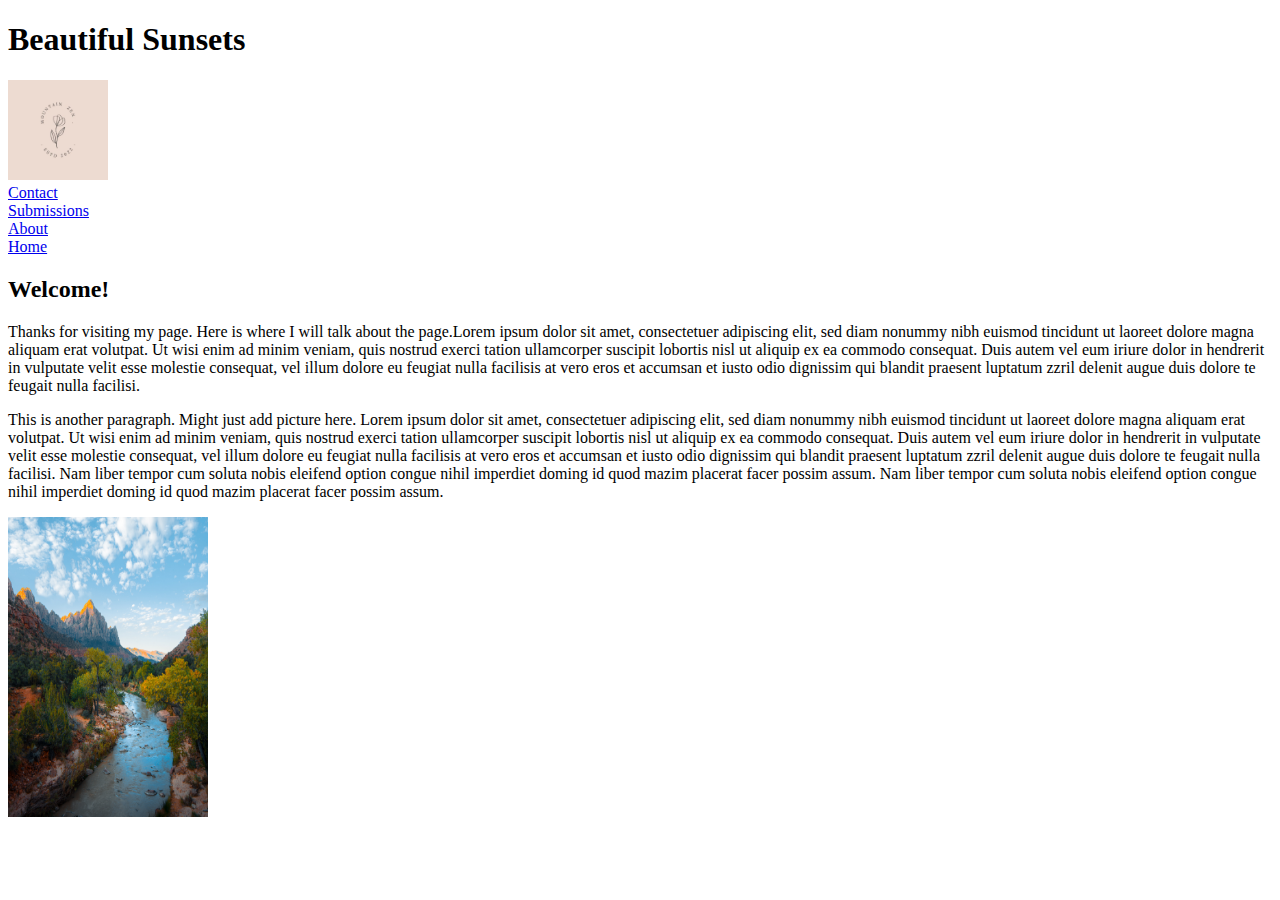
==== index.html @ 7d167299 "transferred files" ====
<!DOCTYPE html>
<html>
  <head>
  <meta charset="UTF-8"/>
  <meta name="viewport" content="width=device-width" initial-scale="1.0"/>
  <link rel="stylesheet" href="/Day Four/css/style.css"/>
  <link rel="submissions" href="/Day Four/submissions.html"/>
  <link rel="contact" href="/Day Four/contact.html"/>
  <link rel="about" href="/Day Four/about.html"/>
  <title> Beautiful Sunsets</title>
  </head>

  <body> <div class="header"> <h1>Beautiful Sunsets</h1>
  <div class="logo">
  <a href= "https://www.pexels.com/search/nature" target="blank">    

    <img src="./img/logo.jpg" alt="logodesign" width="100px" height="100px"/>

  <div class="nav">
    <nav>
      <li><a href="#contact">Contact</a></li> 
      <li><a href="#submissions">Submissions</a></li>
      <li><a href="#about">About</a></li>
      <li><a href="#home">Home</a></li>
    </nav>
  </div>
  </header>

  
  <section> 
    <h2>Welcome!</h2>
    <p>   Thanks for visiting my page. Here is where I will talk about the page.Lorem ipsum dolor sit amet, consectetuer adipiscing elit, sed diam nonummy nibh euismod tincidunt ut laoreet dolore magna aliquam erat volutpat. Ut wisi enim ad minim veniam, quis nostrud exerci tation ullamcorper suscipit lobortis nisl ut aliquip ex ea commodo consequat. Duis autem vel eum iriure dolor in hendrerit in vulputate velit esse molestie consequat, vel illum dolore eu feugiat nulla facilisis at vero eros et accumsan et iusto odio dignissim qui blandit praesent luptatum zzril delenit augue duis dolore te feugait nulla facilisi.  </p>
    </section>
    <aside>
    <p>   This is another paragraph. Might just add picture here. Lorem ipsum dolor sit amet, consectetuer adipiscing elit, sed diam nonummy nibh euismod tincidunt ut laoreet dolore magna aliquam erat volutpat. Ut wisi enim ad minim veniam, quis nostrud exerci tation ullamcorper suscipit lobortis nisl ut aliquip ex ea commodo consequat. Duis autem vel eum iriure dolor in hendrerit in vulputate velit esse molestie consequat, vel illum dolore eu feugiat nulla facilisis at vero eros et accumsan et iusto odio dignissim qui blandit praesent luptatum zzril delenit augue duis dolore te feugait nulla facilisi. Nam liber tempor cum soluta nobis eleifend option congue nihil imperdiet doming id quod mazim placerat facer possim assum. Nam liber tempor cum soluta nobis eleifend option congue nihil imperdiet doming id quod mazim placerat facer possim assum.
    </p>
  <div class="sectionimg">
  <img src="./img/pexels-michael-block-3225517.jpg" alt="river valley" width="200" height="300">
  </aside>
  <footer>
     <a href="instagram.com"<button><i class="fa-brands fa-instagram"></i></button></a>

  </footer>
  </body>
</html>
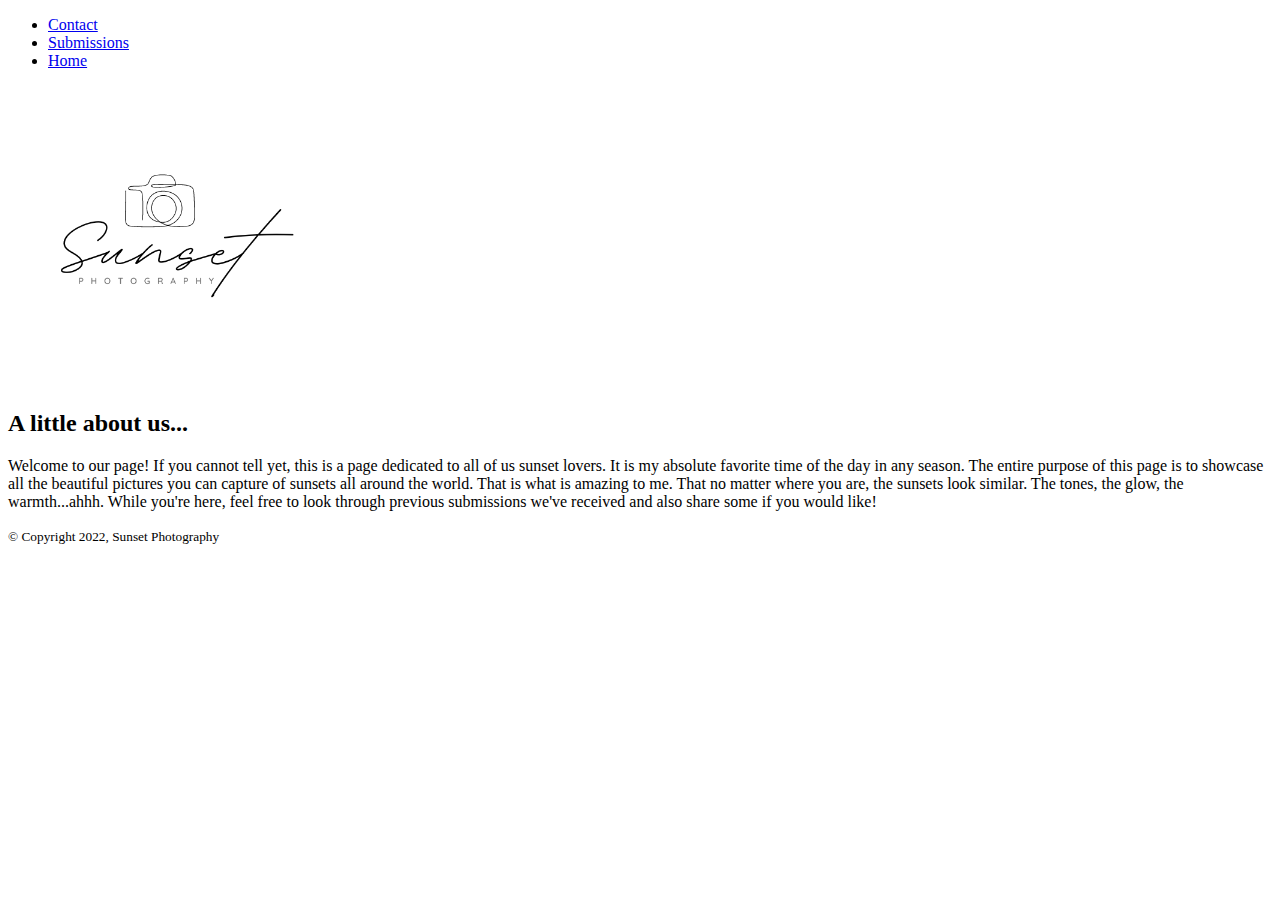
==== commit ec459376: "updated changes" ====
--- a/index.html
+++ b/index.html
@@ -1,45 +1,41 @@
 <!DOCTYPE html>
 <html>
-  <head>
-  <meta charset="UTF-8"/>
-  <meta name="viewport" content="width=device-width" initial-scale="1.0"/>
-  <link rel="stylesheet" href="/Day Four/css/style.css"/>
-  <link rel="submissions" href="/Day Four/submissions.html"/>
-  <link rel="contact" href="/Day Four/contact.html"/>
-  <link rel="about" href="/Day Four/about.html"/>
-  <title> Beautiful Sunsets</title>
-  </head>
+<head>
+    <meta charset="UTF-8"/>
+    <meta name="viewport" content="width=device-width" initial-scale="1.0"/>
+    <link rel="stylesheet" href="/Final-Project/css/styles.css"/>
+    <link rel="submissions" href="/Final-Project/submissions.html"/>
+    <link rel="contact" href="/Final-Project/contact.html"/>
+    <link rel="preconnect" href="https://fonts.googleapis.com">
+    <link rel="preconnect" href="https://fonts.gstatic.com" crossorigin>
+    <link href="https://fonts.googleapis.com/css2?family=Dosis:wght@600&family=Montserrat:wght@100&family=Quicksand:wght@300;400&display=swap" rel="stylesheet">
 
-  <body> <div class="header"> <h1>Beautiful Sunsets</h1>
-  <div class="logo">
-  <a href= "https://www.pexels.com/search/nature" target="blank">    
+  <title>Beautiful Sunsets</title>
+</head>
 
-    <img src="./img/logo.jpg" alt="logodesign" width="100px" height="100px"/>
+<body>
+    <div class="nav">
+      <ul>
+        <li><a href="#contact">Contact</a></li> 
+        <li><a href="#submissions">Submissions</a></li>
+        <li><a href="#home">Home</a></li>
+      </ul>  
+    </div>
 
-  <div class="nav">
-    <nav>
-      <li><a href="#contact">Contact</a></li> 
-      <li><a href="#submissions">Submissions</a></li>
-      <li><a href="#about">About</a></li>
-      <li><a href="#home">Home</a></li>
-    </nav>
-  </div>
-  </header>
-
-  
-  <section> 
-    <h2>Welcome!</h2>
-    <p>   Thanks for visiting my page. Here is where I will talk about the page.Lorem ipsum dolor sit amet, consectetuer adipiscing elit, sed diam nonummy nibh euismod tincidunt ut laoreet dolore magna aliquam erat volutpat. Ut wisi enim ad minim veniam, quis nostrud exerci tation ullamcorper suscipit lobortis nisl ut aliquip ex ea commodo consequat. Duis autem vel eum iriure dolor in hendrerit in vulputate velit esse molestie consequat, vel illum dolore eu feugiat nulla facilisis at vero eros et accumsan et iusto odio dignissim qui blandit praesent luptatum zzril delenit augue duis dolore te feugait nulla facilisi.  </p>
-    </section>
-    <aside>
-    <p>   This is another paragraph. Might just add picture here. Lorem ipsum dolor sit amet, consectetuer adipiscing elit, sed diam nonummy nibh euismod tincidunt ut laoreet dolore magna aliquam erat volutpat. Ut wisi enim ad minim veniam, quis nostrud exerci tation ullamcorper suscipit lobortis nisl ut aliquip ex ea commodo consequat. Duis autem vel eum iriure dolor in hendrerit in vulputate velit esse molestie consequat, vel illum dolore eu feugiat nulla facilisis at vero eros et accumsan et iusto odio dignissim qui blandit praesent luptatum zzril delenit augue duis dolore te feugait nulla facilisi. Nam liber tempor cum soluta nobis eleifend option congue nihil imperdiet doming id quod mazim placerat facer possim assum. Nam liber tempor cum soluta nobis eleifend option congue nihil imperdiet doming id quod mazim placerat facer possim assum.
-    </p>
-  <div class="sectionimg">
-  <img src="./img/pexels-michael-block-3225517.jpg" alt="river valley" width="200" height="300">
-  </aside>
+    <div class="hero-img">
+      <div class="hero-content">
+          <div class="hero-content-inner">
+              <div class="logo">
+                <a href= "https://www.pexels.com/search/nature" target="blank">  
+                <img src="./img/Sunset.png" alt="logodesign" width="300px" height="300px"></a>
+              <h2>A little about us...</h2>
+              <p>   Welcome to our page! If you cannot tell yet, this is a page dedicated to all of us sunset lovers. It is my absolute favorite time of the day in any season. The entire purpose of this page is to showcase all the beautiful pictures you can capture of sunsets all around the world. That is what is amazing to me. That no matter where you are, the sunsets look similar. The tones, the glow, the warmth...ahhh. While you're here, feel free to look through previous submissions we've received and also share some if you would like! </p>
+    </div>  
   <footer>
-     <a href="instagram.com"<button><i class="fa-brands fa-instagram"></i></button></a>
+    <small>&copy; Copyright 2022, Sunset Photography</small>
+ 
 
   </footer>
-  </body>
+</body>
+
 </html>
